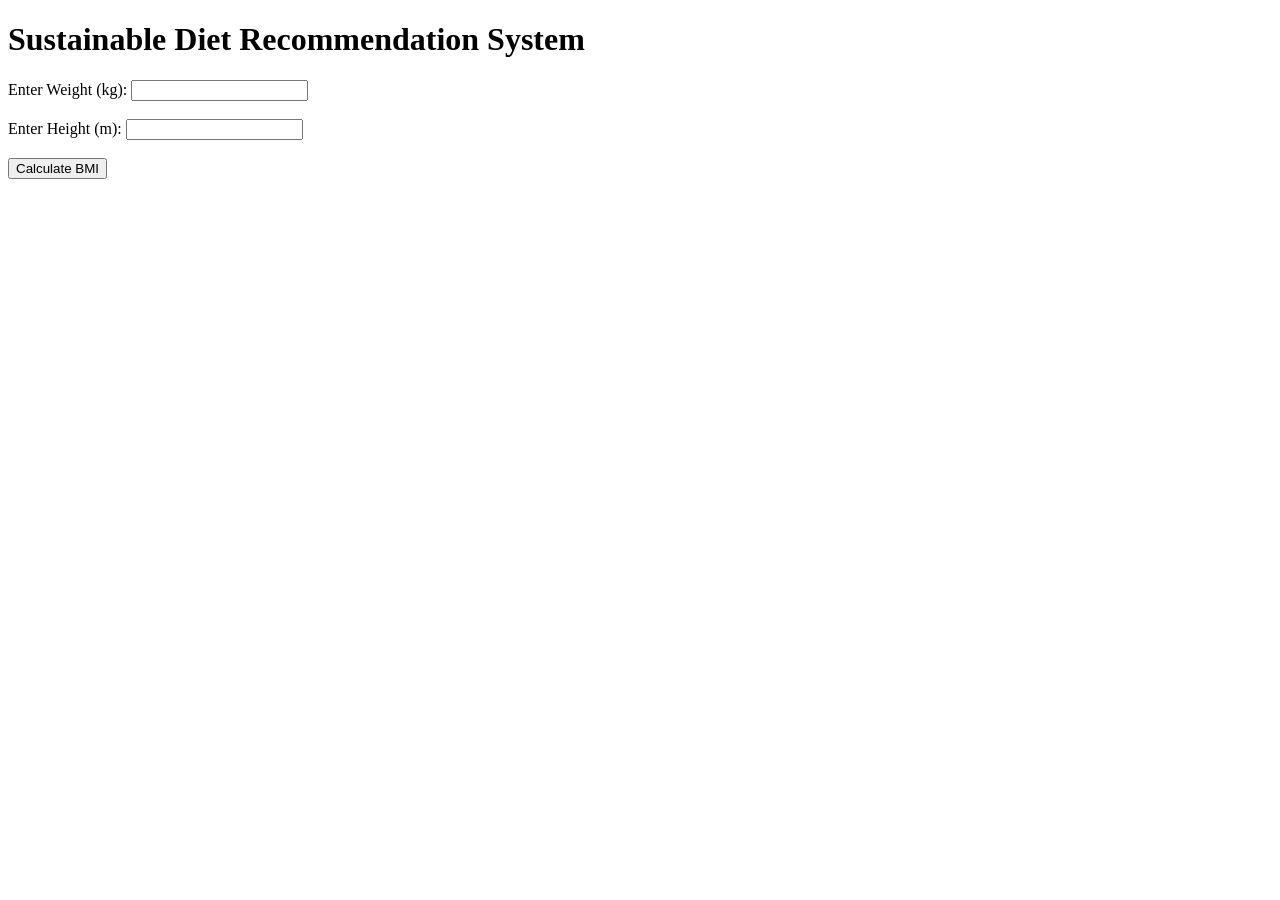
==== templates/index.html @ ec586863 "Added BMI web application" ====
<!DOCTYPE html>
<html>

<head>
    <title>Sustainable Diet AI</title>
</head>

<body>

    <h1>Sustainable Diet Recommendation System</h1>

    <form action="/predict" method="POST">

        <label>Enter Weight (kg):</label>
        <input type="text" name="weight">

        <br><br>

        <label>Enter Height (m):</label>
        <input type="text" name="height">

        <br><br>

        <button type="submit">Calculate BMI</button>

    </form>

</body>

</html>
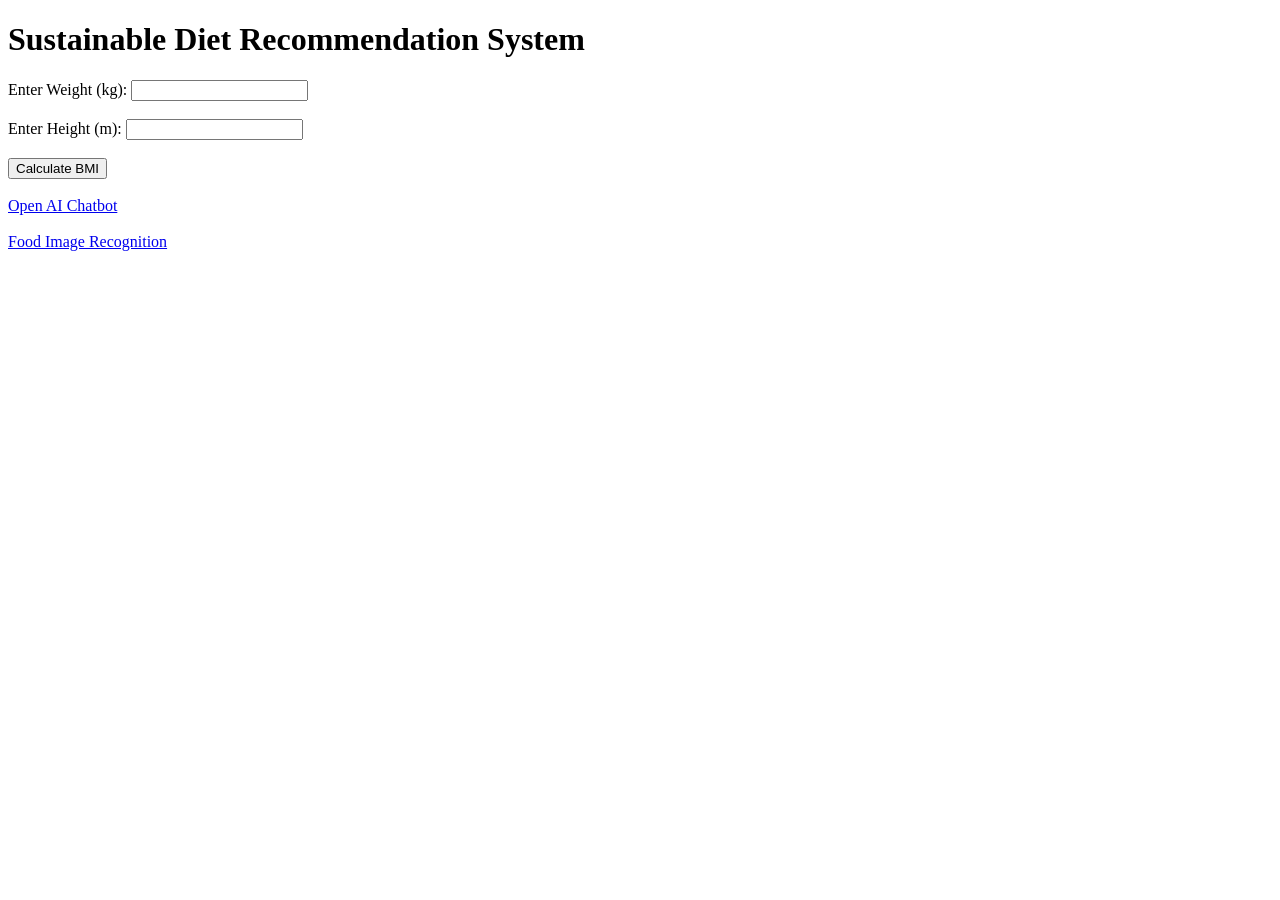
==== commit ef43ea97: "Added food image recognition" ====
--- a/templates/index.html
+++ b/templates/index.html
@@ -3,6 +3,8 @@
 
 <head>
     <title>Sustainable Diet AI</title>
+    <link rel="stylesheet"
+href="{{ url_for('static', filename='css/style.css') }}">
 </head>
 
 <body>
@@ -24,6 +26,17 @@
         <button type="submit">Calculate BMI</button>
 
     </form>
+    <br>
+
+<a href="/chatbot">
+Open AI Chatbot
+</a>
+
+<br><br>
+
+<a href="/food-recognition">
+Food Image Recognition
+</a>
 
 </body>
 
